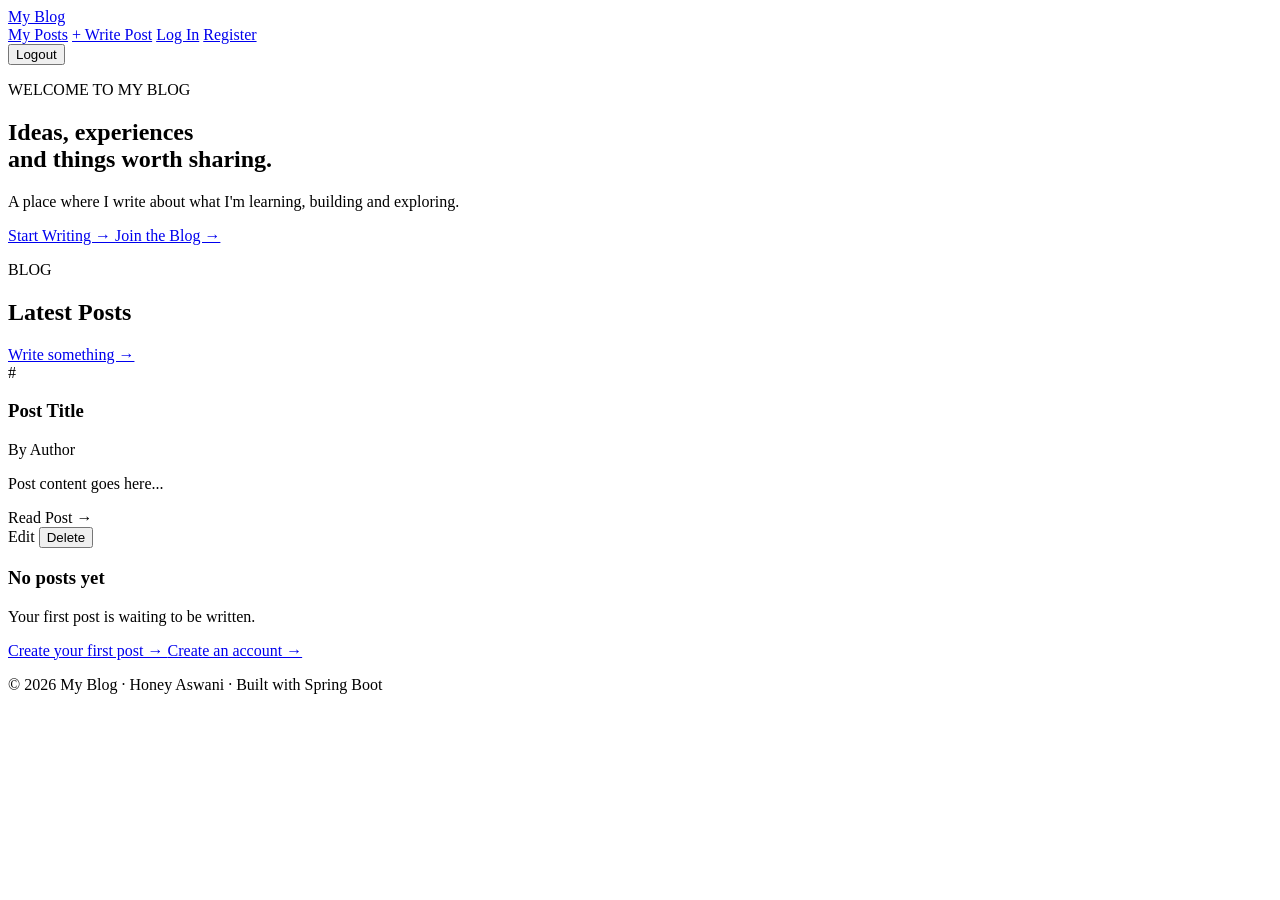
==== src/main/resources/templates/index.html @ 4080852c "Initial commit" ====
<!DOCTYPE html>
<html lang="en" xmlns:th="http://www.thymeleaf.org">
<head>
    <meta charset="UTF-8">
    <meta name="viewport" content="width=device-width, initial-scale=1.0">
    <title>My Blog</title>
    <link rel="stylesheet" th:href="@{/style.css}">
</head>

<body>

<header class="navbar">
    <a class="logo" href="/">My Blog</a>

    <div class="nav-actions">
        <a class="nav-link" th:if="${loggedIn}" href="/my-posts">My Posts</a>
        <a class="new-post" th:if="${loggedIn}" href="/new">+ Write Post</a>
        <a class="nav-link" th:if="${!loggedIn}" href="/login">Log In</a>
        <a class="new-post" th:if="${!loggedIn}" href="/register">Register</a>

        <form th:if="${loggedIn}" th:action="@{/logout}" method="post" class="logout-form">
            <button type="submit" class="logout-button">Logout</button>
        </form>
    </div>
</header>

<main>

<section class="hero">
    <p class="small-heading">WELCOME TO MY BLOG</p>

    <h1>
        Ideas, experiences<br>
        and things worth sharing.
    </h1>

    <p class="hero-text">
        A place where I write about what I'm learning,
        building and exploring.
    </p>

    <a class="hero-button" th:if="${loggedIn}" href="/new">
        Start Writing →
    </a>

    <a class="hero-button" th:if="${!loggedIn}" href="/register">
        Join the Blog →
    </a>
</section>

<section class="posts-section">

    <div class="section-heading">
        <div>
            <p class="small-heading">BLOG</p>
            <h2>Latest Posts</h2>
        </div>

        <a href="/new" class="write-link" th:if="${loggedIn}">
            Write something →
        </a>
    </div>

    <div class="posts" th:if="${not #lists.isEmpty(listPosts)}">

        <article class="post-card" th:each="post, stat : ${listPosts}">

            <div class="post-number">
                #<span th:text="${stat.index + 1}"></span>
            </div>

            <h3 th:text="${post.title}">Post Title</h3>

            <div class="author">
                By <span th:text="${post.author.username}">Author</span>
            </div>

            <p class="content" th:text="${post.content}">
                Post content goes here...
            </p>

            <div class="post-footer">

                <a class="read"
                   th:href="@{/post/{id}(id=${post.id})}">
                    Read Post →
                </a>

                <div th:if="${loggedIn and post.author.username == currentUsername}">
                    <a class="edit"
                       th:href="@{/edit/{id}(id=${post.id})}">
                        Edit
                    </a>

                    <form th:action="@{/delete/{id}(id=${post.id})}"
                          method="post"
                          style="display: inline;">

                        <button type="submit"
                                class="delete"
                                onclick="return confirm('Are you sure you want to delete this post?');">
                            Delete
                        </button>

                    </form>
                </div>

            </div>

        </article>

    </div>

    <div class="empty-state" th:if="${#lists.isEmpty(listPosts)}">
        <h3>No posts yet</h3>
        <p>Your first post is waiting to be written.</p>

        <a th:if="${loggedIn}" href="/new">
            Create your first post →
        </a>

        <a th:if="${!loggedIn}" href="/register">
            Create an account →
        </a>
    </div>

</section>

</main>

<footer>
    <p>© 2026 My Blog · Honey Aswani · Built with Spring Boot</p>
</footer>

</body>
</html>
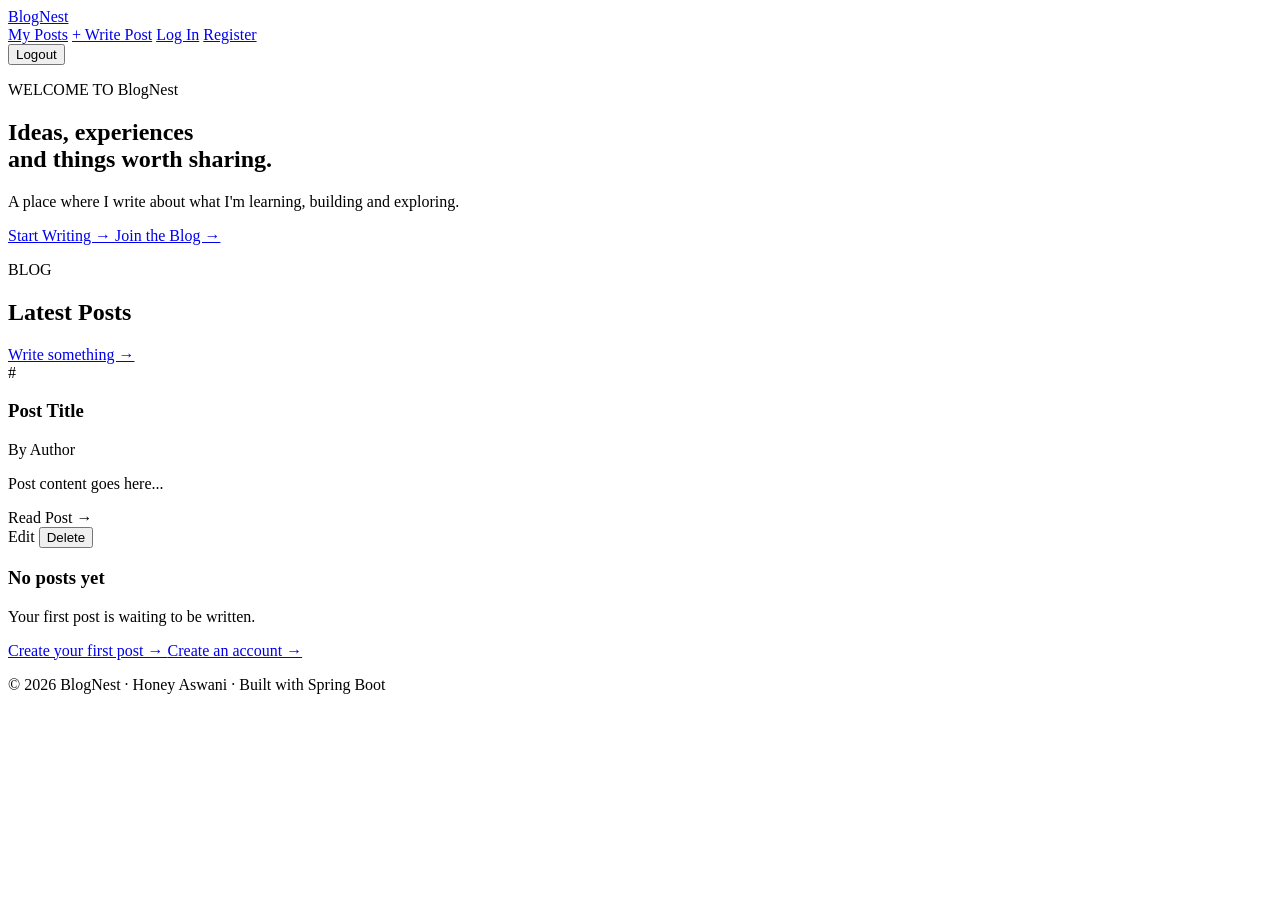
==== commit c3af938a: "Update BlogNest branding" ====
--- a/src/main/resources/templates/index.html
+++ b/src/main/resources/templates/index.html
@@ -3,14 +3,14 @@
 <head>
     <meta charset="UTF-8">
     <meta name="viewport" content="width=device-width, initial-scale=1.0">
-    <title>My Blog</title>
+    <title>BlogNest</title>
     <link rel="stylesheet" th:href="@{/style.css}">
 </head>
 
 <body>
 
 <header class="navbar">
-    <a class="logo" href="/">My Blog</a>
+    <a class="logo" href="/">BlogNest</a>
 
     <div class="nav-actions">
         <a class="nav-link" th:if="${loggedIn}" href="/my-posts">My Posts</a>
@@ -27,7 +27,7 @@
 <main>
 
 <section class="hero">
-    <p class="small-heading">WELCOME TO MY BLOG</p>
+    <p class="small-heading">WELCOME TO BlogNest</p>
 
     <h1>
         Ideas, experiences<br>
@@ -129,7 +129,7 @@
 </main>
 
 <footer>
-    <p>© 2026 My Blog · Honey Aswani · Built with Spring Boot</p>
+    <p>© 2026 BlogNest · Honey Aswani · Built with Spring Boot</p>
 </footer>
 
 </body>
